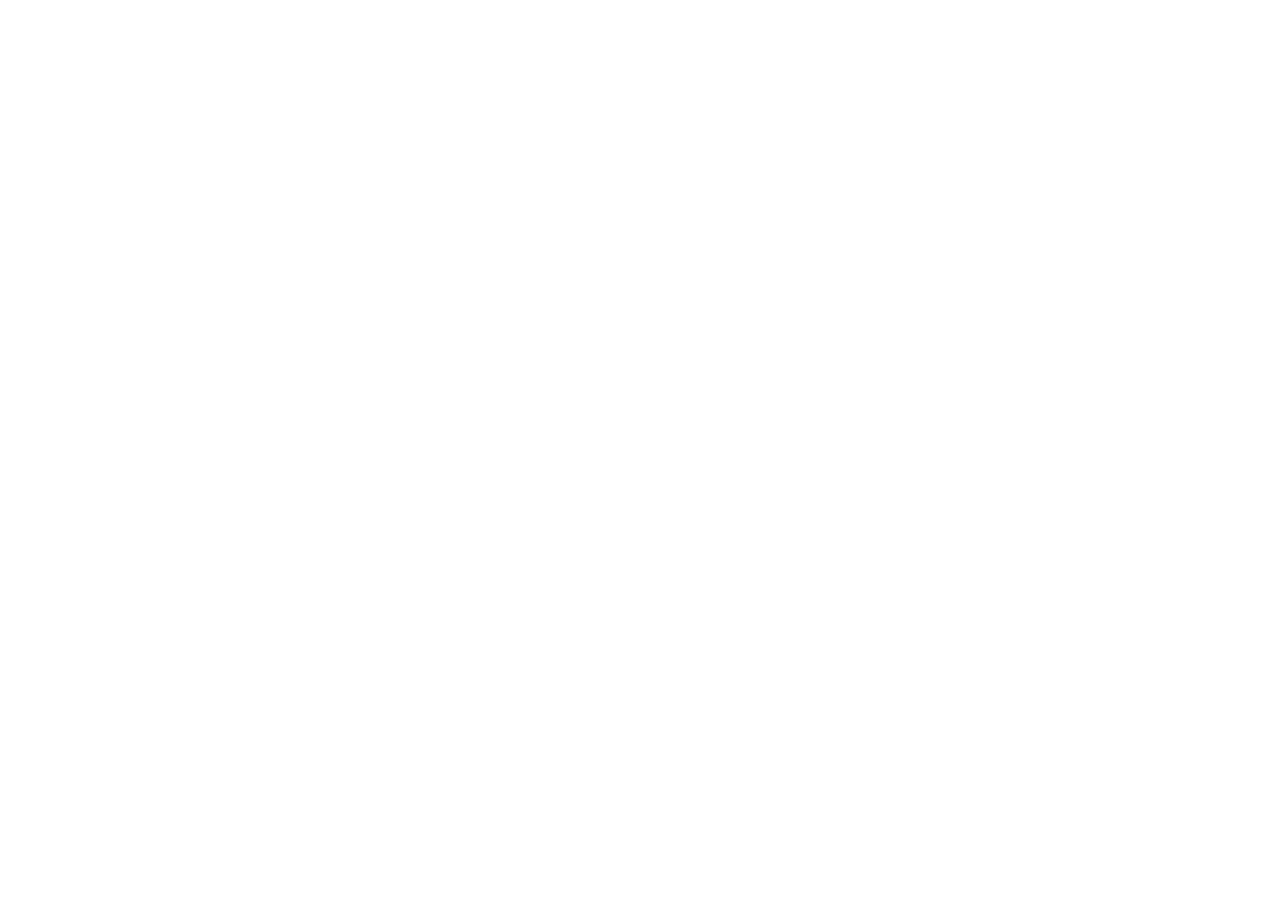
==== index.html @ 5a24b1f4 "ini setup" ====
<!DOCTYPE html>
<html lang="en">
<head>
    <link href="https://cdn.jsdelivr.net/npm/bootstrap@5.1.3/dist/css/bootstrap.min.css" rel="stylesheet" integrity="sha384-1BmE4kWBq78iYhFldvKuhfTAU6auU8tT94WrHftjDbrCEXSU1oBoqyl2QvZ6jIW3" crossorigin="anonymous">

    <!-- CSS only -->
    <link href="https://cdn.jsdelivr.net/npm/bootstrap@5.1.3/dist/css/bootstrap.min.css" rel="stylesheet" integrity="sha384-1BmE4kWBq78iYhFldvKuhfTAU6auU8tT94WrHftjDbrCEXSU1oBoqyl2QvZ6jIW3" crossorigin="anonymous">
    <!-- JavaScript Bundle with Popper -->
    <script src="https://cdn.jsdelivr.net/npm/bootstrap@5.1.3/dist/js/bootstrap.bundle.min.js" integrity="sha384-ka7Sk0Gln4gmtz2MlQnikT1wXgYsOg+OMhuP+IlRH9sENBO0LRn5q+8nbTov4+1p" crossorigin="anonymous"></script>
    <title>Document</title>

    <style>
      @media (max-width) {
          
      }
    </style>
</head>
<body>
    
    
</body>
</html>


<!-- <!DOCTYPE html>
<html lang="en">
<head>
    <link href="https://cdn.jsdelivr.net/npm/bootstrap@5.1.3/dist/css/bootstrap.min.css" rel="stylesheet" integrity="sha384-1BmE4kWBq78iYhFldvKuhfTAU6auU8tT94WrHftjDbrCEXSU1oBoqyl2QvZ6jIW3" crossorigin="anonymous">
    <style>
        p:nth-child(1) {
            color: red;
            font-size: 36px;
        }
    </style>
</head>
<body>
    <div class="btn-group">
  <a href="#" class="btn btn-primary active" aria-current="page">Active link</a>
  <a href="#" class="btn btn-primary">Link</a>
  <a href="#" class="btn btn-primary">Link</a>
</div>
    <div><p>this is the first line</p></div>
    
    <p class="a">this is the first line</p>
    <p>this is the first line</p>

</body>
</html> -->

<!-- <!DOCTYPE html>
<html lang="en">
<head>
    <meta charset="UTF-8">
    <meta http-equiv="X-UA-Compatible" content="IE=edge">
    <meta name="viewport" content="width=device-width, initial-scale=1.0">
    <title>WEEK ONE YAALLL</title>
     COMMENT **** this link is used to display an icon in the title 
    <link href="./favicon.ico" rel="icon" type="image/x-icon"> 
</head>
<body>
    <p>p2</p>
    <p>p3</p>
    <p>p1</p>
    <img src="https://media.istockphoto.com/vectors/big-sale-banner-vector-id498301640?k=20&m=498301640&s=612x612&w=0&h=hcsVsR7AE7_WZzry2UbYSyd5PP6StQ0XFZapP2rOcRQ=" width="400px" alt="">
    <p>to learn more visit <a href="http://www.google.com" target="_blank">website</a></p>

</body>
</html> -->
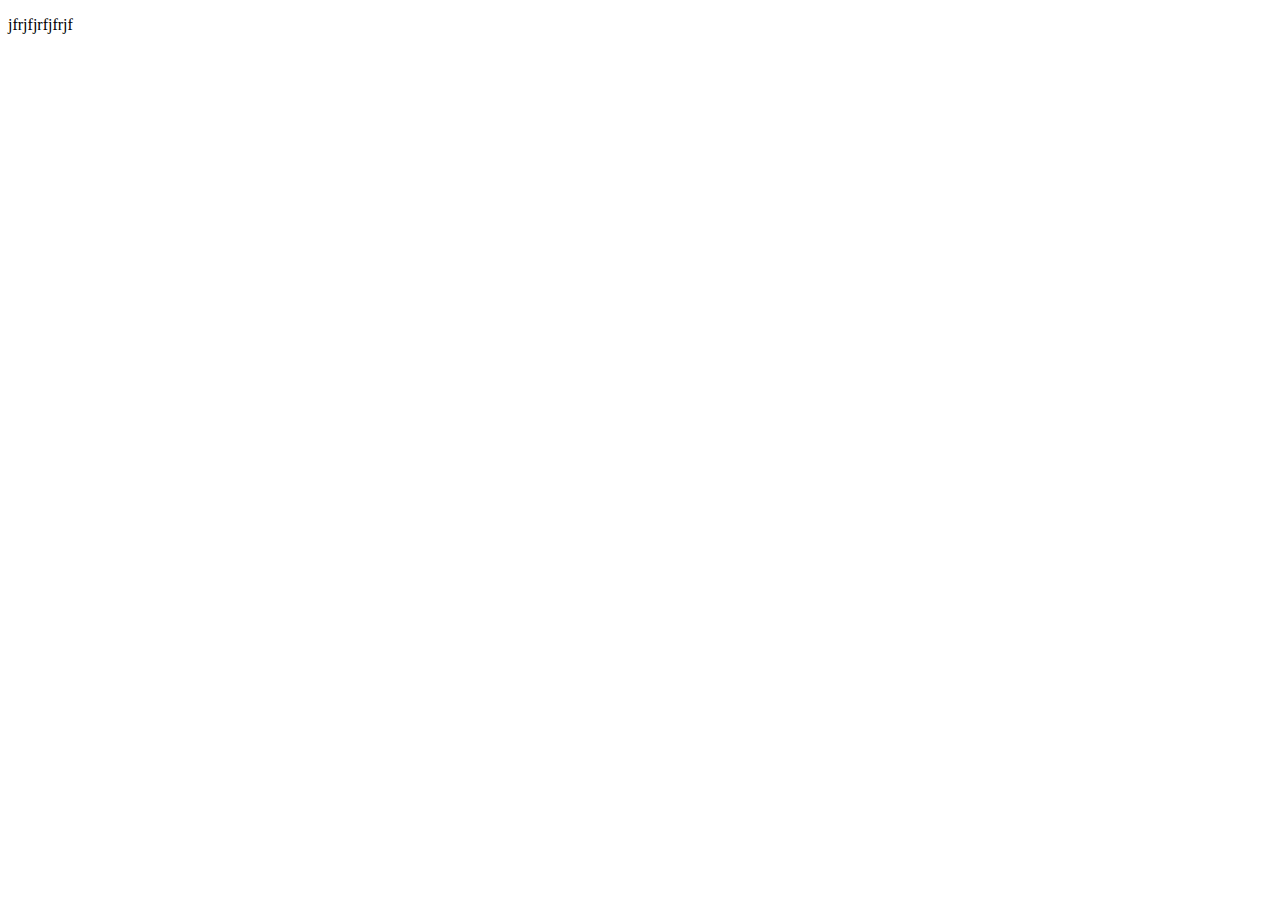
==== commit f80d13c2: "updated" ====
--- a/index.html
+++ b/index.html
@@ -16,7 +16,7 @@
     </style>
 </head>
 <body>
-    
+    <p>jfrjfjrfjfrjf</p>
     
 </body>
 </html>
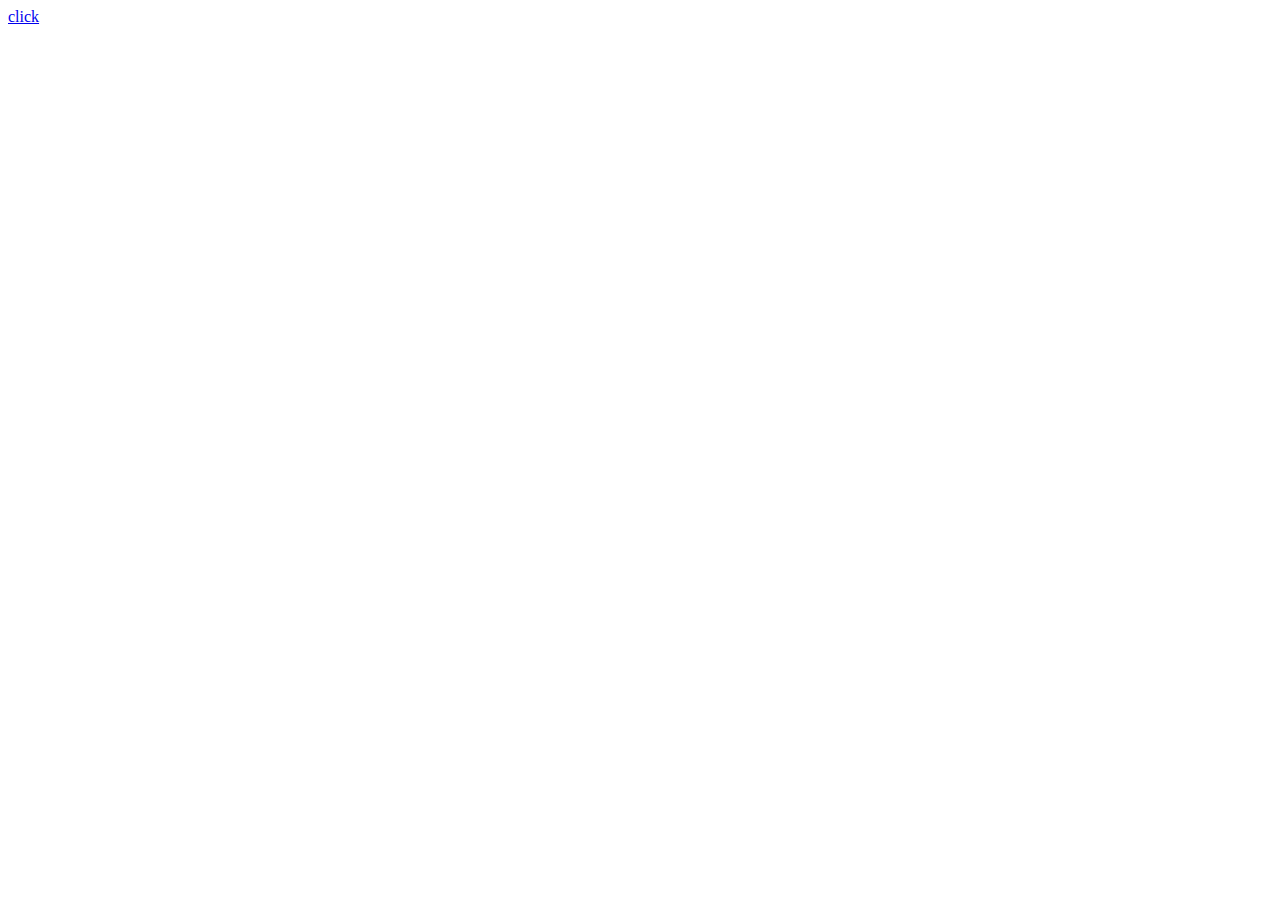
==== commit 01e9083b: "new" ====
--- a/index.html
+++ b/index.html
@@ -1,68 +1,80 @@
-<!DOCTYPE html>
-<html lang="en">
-<head>
-    <link href="https://cdn.jsdelivr.net/npm/bootstrap@5.1.3/dist/css/bootstrap.min.css" rel="stylesheet" integrity="sha384-1BmE4kWBq78iYhFldvKuhfTAU6auU8tT94WrHftjDbrCEXSU1oBoqyl2QvZ6jIW3" crossorigin="anonymous">
-
-    <!-- CSS only -->
-    <link href="https://cdn.jsdelivr.net/npm/bootstrap@5.1.3/dist/css/bootstrap.min.css" rel="stylesheet" integrity="sha384-1BmE4kWBq78iYhFldvKuhfTAU6auU8tT94WrHftjDbrCEXSU1oBoqyl2QvZ6jIW3" crossorigin="anonymous">
-    <!-- JavaScript Bundle with Popper -->
-    <script src="https://cdn.jsdelivr.net/npm/bootstrap@5.1.3/dist/js/bootstrap.bundle.min.js" integrity="sha384-ka7Sk0Gln4gmtz2MlQnikT1wXgYsOg+OMhuP+IlRH9sENBO0LRn5q+8nbTov4+1p" crossorigin="anonymous"></script>
-    <title>Document</title>
-
-    <style>
-      @media (max-width) {
-          
-      }
-    </style>
-</head>
-<body>
-    <p>jfrjfjrfjfrjf</p>
-    
-</body>
-</html>
-
-
-<!-- <!DOCTYPE html>
-<html lang="en">
-<head>
-    <link href="https://cdn.jsdelivr.net/npm/bootstrap@5.1.3/dist/css/bootstrap.min.css" rel="stylesheet" integrity="sha384-1BmE4kWBq78iYhFldvKuhfTAU6auU8tT94WrHftjDbrCEXSU1oBoqyl2QvZ6jIW3" crossorigin="anonymous">
-    <style>
-        p:nth-child(1) {
-            color: red;
-            font-size: 36px;
-        }
-    </style>
-</head>
-<body>
-    <div class="btn-group">
-  <a href="#" class="btn btn-primary active" aria-current="page">Active link</a>
-  <a href="#" class="btn btn-primary">Link</a>
-  <a href="#" class="btn btn-primary">Link</a>
-</div>
-    <div><p>this is the first line</p></div>
-    
-    <p class="a">this is the first line</p>
-    <p>this is the first line</p>
-
-</body>
-</html> -->
-
-<!-- <!DOCTYPE html>
-<html lang="en">
-<head>
-    <meta charset="UTF-8">
-    <meta http-equiv="X-UA-Compatible" content="IE=edge">
-    <meta name="viewport" content="width=device-width, initial-scale=1.0">
-    <title>WEEK ONE YAALLL</title>
-     COMMENT **** this link is used to display an icon in the title 
-    <link href="./favicon.ico" rel="icon" type="image/x-icon"> 
-</head>
-<body>
-    <p>p2</p>
-    <p>p3</p>
-    <p>p1</p>
-    <img src="https://media.istockphoto.com/vectors/big-sale-banner-vector-id498301640?k=20&m=498301640&s=612x612&w=0&h=hcsVsR7AE7_WZzry2UbYSyd5PP6StQ0XFZapP2rOcRQ=" width="400px" alt="">
-    <p>to learn more visit <a href="http://www.google.com" target="_blank">website</a></p>
-
-</body>
-</html> -->+<!DOCTYPE html>
+<html lang="en">
+  <head>
+    <link
+      href="https://cdn.jsdelivr.net/npm/bootstrap@5.1.3/dist/css/bootstrap.min.css"
+      rel="stylesheet"
+      integrity="sha384-1BmE4kWBq78iYhFldvKuhfTAU6auU8tT94WrHftjDbrCEXSU1oBoqyl2QvZ6jIW3"
+      crossorigin="anonymous"
+    />
+
+    <!-- CSS only -->
+    <link
+      href="https://cdn.jsdelivr.net/npm/bootstrap@5.1.3/dist/css/bootstrap.min.css"
+      rel="stylesheet"
+      integrity="sha384-1BmE4kWBq78iYhFldvKuhfTAU6auU8tT94WrHftjDbrCEXSU1oBoqyl2QvZ6jIW3"
+      crossorigin="anonymous"
+    />
+    <!-- JavaScript Bundle with Popper -->
+    <script
+      src="https://cdn.jsdelivr.net/npm/bootstrap@5.1.3/dist/js/bootstrap.bundle.min.js"
+      integrity="sha384-ka7Sk0Gln4gmtz2MlQnikT1wXgYsOg+OMhuP+IlRH9sENBO0LRn5q+8nbTov4+1p"
+      crossorigin="anonymous"
+    ></script>
+    <title>Document</title>
+
+    <style>
+      @media (max-width) {
+      }
+    </style>
+  </head>
+  <body>
+
+    <a href="MainPage.html">click</a>
+  </body>
+</html>
+
+<!-- <!DOCTYPE html>
+<html lang="en">
+<head>
+    <link href="https://cdn.jsdelivr.net/npm/bootstrap@5.1.3/dist/css/bootstrap.min.css" rel="stylesheet" integrity="sha384-1BmE4kWBq78iYhFldvKuhfTAU6auU8tT94WrHftjDbrCEXSU1oBoqyl2QvZ6jIW3" crossorigin="anonymous">
+    <style>
+        p:nth-child(1) {
+            color: red;
+            font-size: 36px;
+        }
+    </style>
+</head>
+<body>
+    <div class="btn-group">
+  <a href="#" class="btn btn-primary active" aria-current="page">Active link</a>
+  <a href="#" class="btn btn-primary">Link</a>
+  <a href="#" class="btn btn-primary">Link</a>
+</div>
+    <div><p>this is the first line</p></div>
+    
+    <p class="a">this is the first line</p>
+    <p>this is the first line</p>
+
+</body>
+</html> -->
+
+<!-- <!DOCTYPE html>
+<html lang="en">
+<head>
+    <meta charset="UTF-8">
+    <meta http-equiv="X-UA-Compatible" content="IE=edge">
+    <meta name="viewport" content="width=device-width, initial-scale=1.0">
+    <title>WEEK ONE YAALLL</title>
+     COMMENT **** this link is used to display an icon in the title 
+    <link href="./favicon.ico" rel="icon" type="image/x-icon"> 
+</head>
+<body>
+    <p>p2</p>
+    <p>p3</p>
+    <p>p1</p>
+    <img src="https://media.istockphoto.com/vectors/big-sale-banner-vector-id498301640?k=20&m=498301640&s=612x612&w=0&h=hcsVsR7AE7_WZzry2UbYSyd5PP6StQ0XFZapP2rOcRQ=" width="400px" alt="">
+    <p>to learn more visit <a href="http://www.google.com" target="_blank">website</a></p>
+
+</body>
+</html> -->
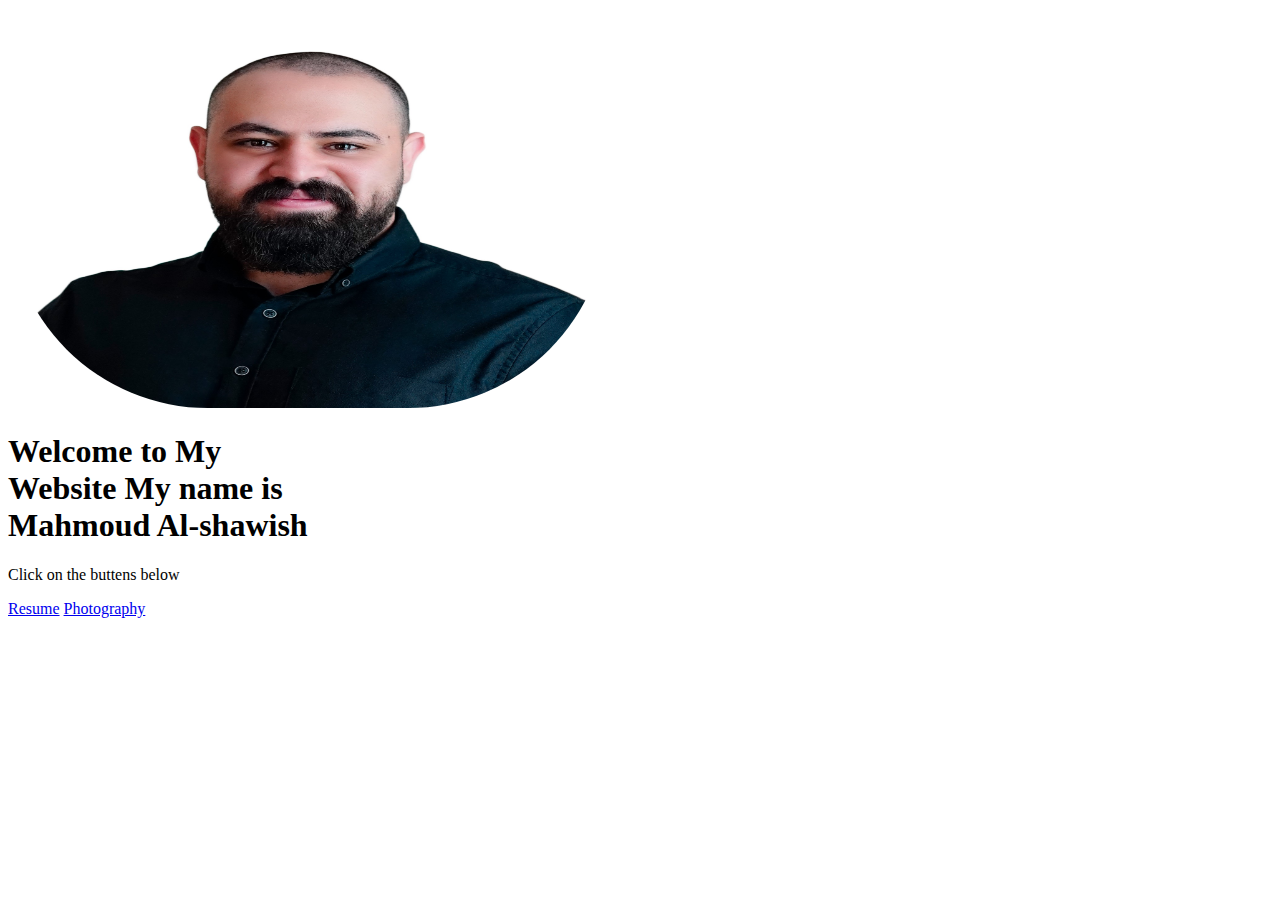
==== commit d11c4cec: "Add files via upload" ====
--- a/index.html
+++ b/index.html
@@ -1,80 +1,35 @@
 <!DOCTYPE html>
-<html lang="en">
-  <head>
-    <link
-      href="https://cdn.jsdelivr.net/npm/bootstrap@5.1.3/dist/css/bootstrap.min.css"
-      rel="stylesheet"
-      integrity="sha384-1BmE4kWBq78iYhFldvKuhfTAU6auU8tT94WrHftjDbrCEXSU1oBoqyl2QvZ6jIW3"
-      crossorigin="anonymous"
-    />
-
-    <!-- CSS only -->
-    <link
-      href="https://cdn.jsdelivr.net/npm/bootstrap@5.1.3/dist/css/bootstrap.min.css"
-      rel="stylesheet"
-      integrity="sha384-1BmE4kWBq78iYhFldvKuhfTAU6auU8tT94WrHftjDbrCEXSU1oBoqyl2QvZ6jIW3"
-      crossorigin="anonymous"
-    />
-    <!-- JavaScript Bundle with Popper -->
-    <script
-      src="https://cdn.jsdelivr.net/npm/bootstrap@5.1.3/dist/js/bootstrap.bundle.min.js"
-      integrity="sha384-ka7Sk0Gln4gmtz2MlQnikT1wXgYsOg+OMhuP+IlRH9sENBO0LRn5q+8nbTov4+1p"
-      crossorigin="anonymous"
-    ></script>
-    <title>Document</title>
-
-    <style>
-      @media (max-width) {
-      }
-    </style>
-  </head>
-  <body>
-
-    <a href="MainPage.html">click</a>
-  </body>
-</html>
-
-<!-- <!DOCTYPE html>
-<html lang="en">
-<head>
-    <link href="https://cdn.jsdelivr.net/npm/bootstrap@5.1.3/dist/css/bootstrap.min.css" rel="stylesheet" integrity="sha384-1BmE4kWBq78iYhFldvKuhfTAU6auU8tT94WrHftjDbrCEXSU1oBoqyl2QvZ6jIW3" crossorigin="anonymous">
-    <style>
-        p:nth-child(1) {
-            color: red;
-            font-size: 36px;
-        }
-    </style>
-</head>
-<body>
-    <div class="btn-group">
-  <a href="#" class="btn btn-primary active" aria-current="page">Active link</a>
-  <a href="#" class="btn btn-primary">Link</a>
-  <a href="#" class="btn btn-primary">Link</a>
-</div>
-    <div><p>this is the first line</p></div>
-    
-    <p class="a">this is the first line</p>
-    <p>this is the first line</p>
-
-</body>
-</html> -->
-
-<!-- <!DOCTYPE html>
 <html lang="en">
 <head>
     <meta charset="UTF-8">
     <meta http-equiv="X-UA-Compatible" content="IE=edge">
     <meta name="viewport" content="width=device-width, initial-scale=1.0">
-    <title>WEEK ONE YAALLL</title>
-     COMMENT **** this link is used to display an icon in the title 
-    <link href="./favicon.ico" rel="icon" type="image/x-icon"> 
+    <!-- link below is for css file -->
+    <link rel="stylesheet" href="style.css">
+
+    <!-- wibsite logo -->
+    <link href="./cv.jpg" style="border-radius: 300px;" rel="icon" type="image/x-icon"> 
+
+    <title>Main</title>
+    <!-- link below is for bootstrap -->
+    <link href="https://cdn.jsdelivr.net/npm/bootstrap@5.1.3/dist/css/bootstrap.min.css" rel="stylesheet" integrity="sha384-1BmE4kWBq78iYhFldvKuhfTAU6auU8tT94WrHftjDbrCEXSU1oBoqyl2QvZ6jIW3" crossorigin="anonymous">
 </head>
 <body>
-    <p>p2</p>
-    <p>p3</p>
-    <p>p1</p>
-    <img src="https://media.istockphoto.com/vectors/big-sale-banner-vector-id498301640?k=20&m=498301640&s=612x612&w=0&h=hcsVsR7AE7_WZzry2UbYSyd5PP6StQ0XFZapP2rOcRQ=" width="400px" alt="">
-    <p>to learn more visit <a href="http://www.google.com" target="_blank">website</a></p>
 
+    <div class="container col-xxl-8 px-8 py-5">
+        <div class="row flex-lg-row-reverse align-items-center g-5 py-5">
+          <div class="col-10 col-sm-8 col-lg-6">
+            <img src="cv.jpg" class="image d-block mx-lg-auto img-fluid" alt="Bootstrap Themes" width="600" height="400" loading="lazy">
+          </div>
+          <div class="col-lg-6">
+            <h1 class="display-5 fw-bold lh-1 mb-6 text-center">Welcome to My <br> Website My name is <br> Mahmoud Al-shawish</h1>
+            <p class="display-6 lh-5 mb-6 text-center">Click on the buttens below</p>
+            <div class="d-grid gap-2 d-md-flex justify-content-md-start">
+              <a href="CV.html" class="btn btn-primary btn-lg px-4 me-md-2 col-6" type="button" target="_blank">Resume</a> 
+              <a href="photography.html" class="btn btn-outline-secondary btn-lg px-4 col-6" type="button" target="_blank">Photography</a> 
+            </div>
+          </div>
+        </div>
+      </div>
 </body>
-</html> -->
+</html>--- a/style.css
+++ b/style.css
@@ -0,0 +1,40 @@
+
+.cv{
+    margin-bottom: 5%;
+}
+
+.image-card{
+    display: block;
+    width: 100%;
+    height: 300px;
+    background-position: center center;
+    background-size: cover;
+}
+
+.photo-Navigation{
+    display: block;
+    width: 100%;
+    height: 550px;
+    background-position: 0px -700px;
+    background-image: url('photoback.jpg');
+    padding-left: 4%;
+    color: #fff;
+}
+
+
+.Navigation {
+    background-color: #527bff;
+    color: #fff;
+    padding-left: 4%;
+}
+.main{
+    padding-left: 6%;
+}
+.image{
+    border-radius: 300px;
+}
+
+.app{
+    border-radius: 10px;
+    margin-left: 12%;
+}